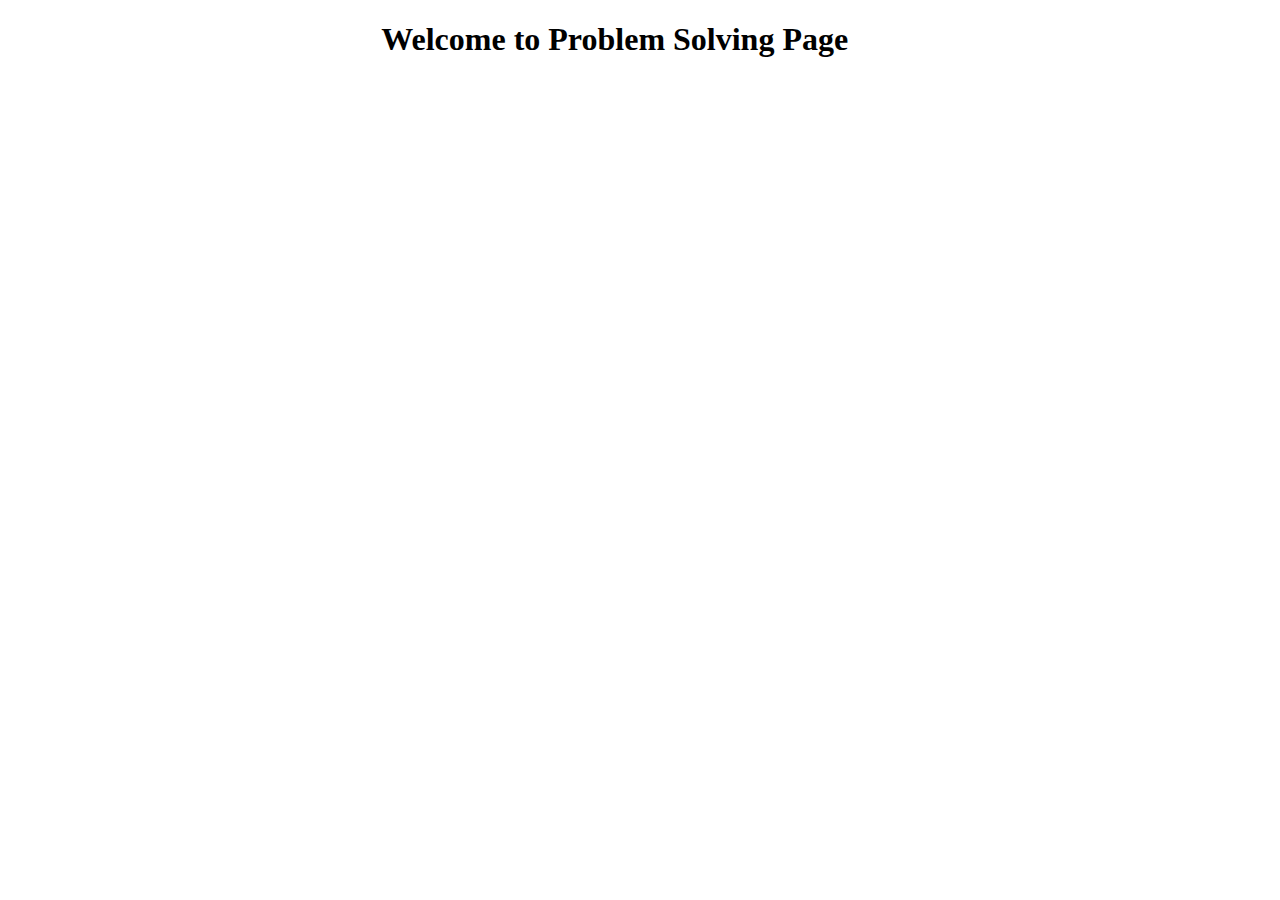
==== ProblemSolving.html @ a3f34825 "Final Test" ====
<!DOCTYPE html>
<html lang="en">
<head>
    <meta charset="UTF-8">
    <meta http-equiv="X-UA-Compatible" content="IE=edge">
    <meta name="viewport" content="width=device-width, initial-scale=1.0">
    <title>Document</title>
    <style>
        h1{
            text-align: center;
            margin-left: 1%;
            margin-right: 5%;
        }
    </style>
</head>
<body>

<h1>
    Welcome to Problem Solving Page
</h1>

    <script src="ProblemSolving.js"></script>
</body>
</html>
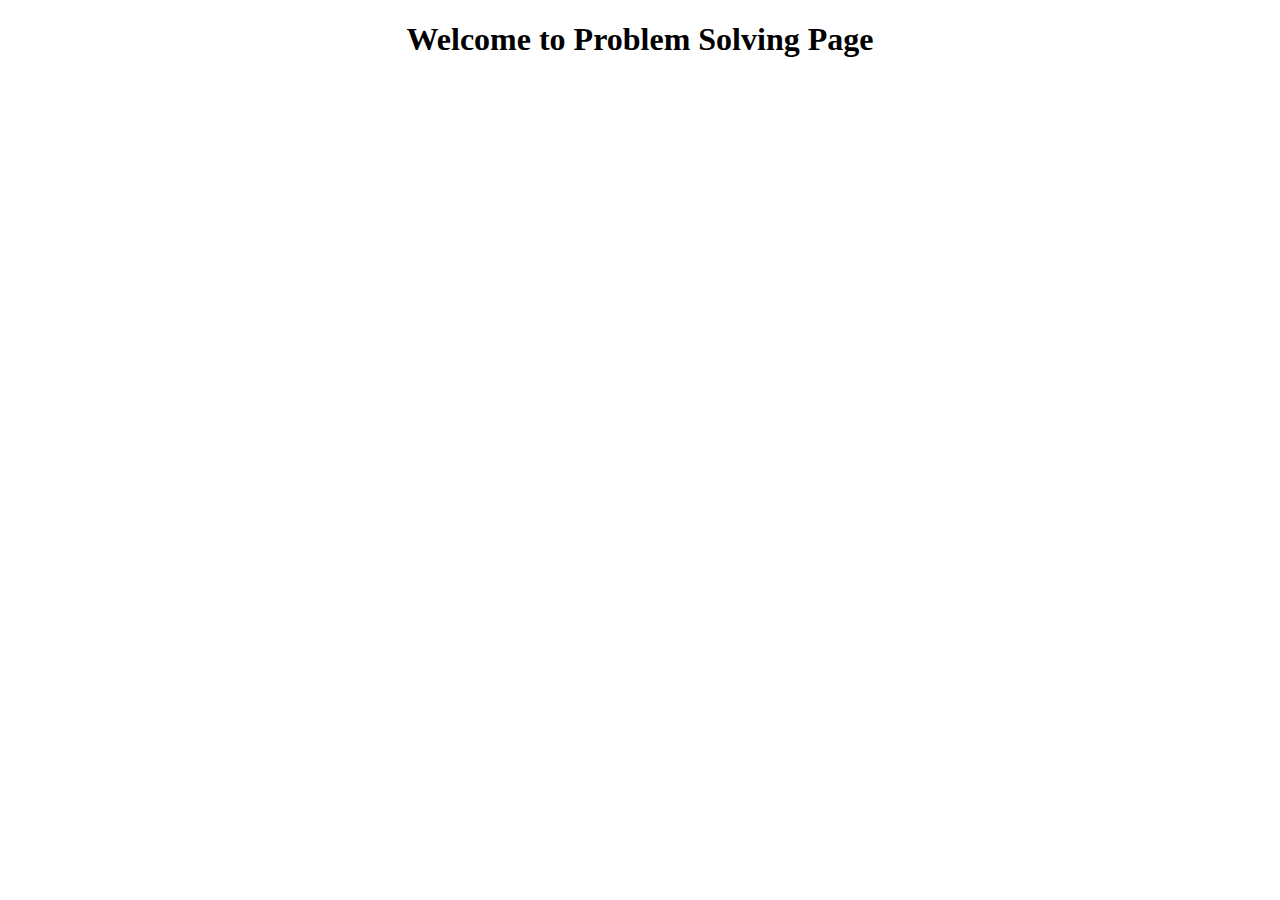
==== commit a5a06265: "Final Test add img" ====
--- a/ProblemSolving.html
+++ b/ProblemSolving.html
@@ -4,12 +4,15 @@
     <meta charset="UTF-8">
     <meta http-equiv="X-UA-Compatible" content="IE=edge">
     <meta name="viewport" content="width=device-width, initial-scale=1.0">
-    <title>Document</title>
+    <title>Problem Solving</title>
     <style>
         h1{
             text-align: center;
-            margin-left: 1%;
-            margin-right: 5%;
+        }
+        img {
+            border-radius: 50%;
+            width: 30%;
+            margin: 5% 33%;
         }
     </style>
 </head>
@@ -19,6 +22,8 @@
     Welcome to Problem Solving Page
 </h1>
 
+<img src="https://media.phunutoday.vn/files/content/2021/03/08/hien-ho-bikini-1-0904.jpg" alt="" srcset="">
+
     <script src="ProblemSolving.js"></script>
 </body>
 </html>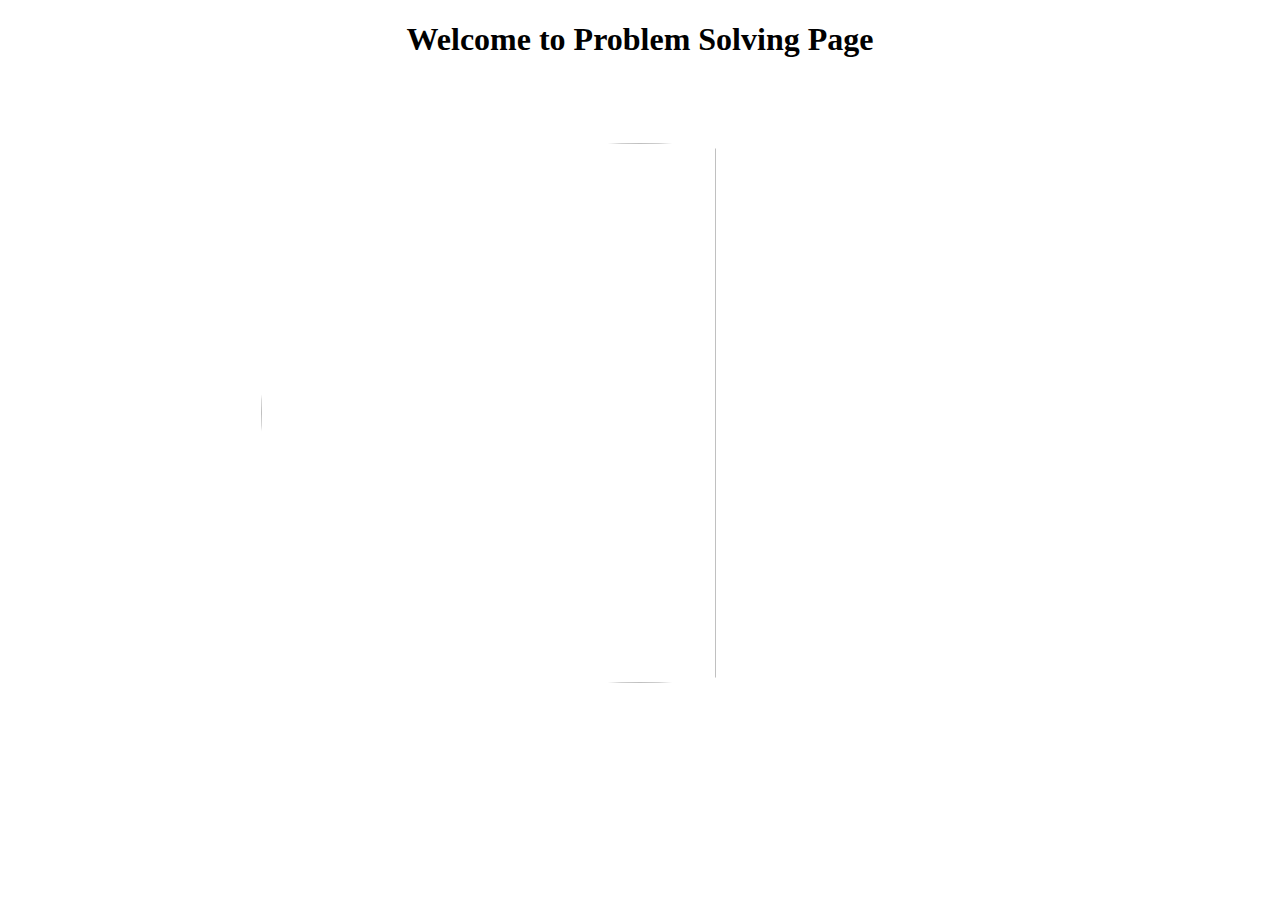
==== commit 6631e52b: "Final Test add img mobile more" ====
--- a/ProblemSolving.html
+++ b/ProblemSolving.html
@@ -11,8 +11,23 @@
         }
         img {
             border-radius: 50%;
-            width: 30%;
+            width: 50%;
+            height: 50vh;
             margin: 5% 33%;
+        }
+        @media only screen and (min-width: 768px) {
+            img {
+            width: 60%;
+            height: 60vh;
+            margin: 5% 20%;
+            }
+        }
+        @media only screen and (max-width: 600px) {
+            img {
+            width: 70%;
+            height: 70vh;
+            margin: 5% 15%;
+            }
         }
     </style>
 </head>
